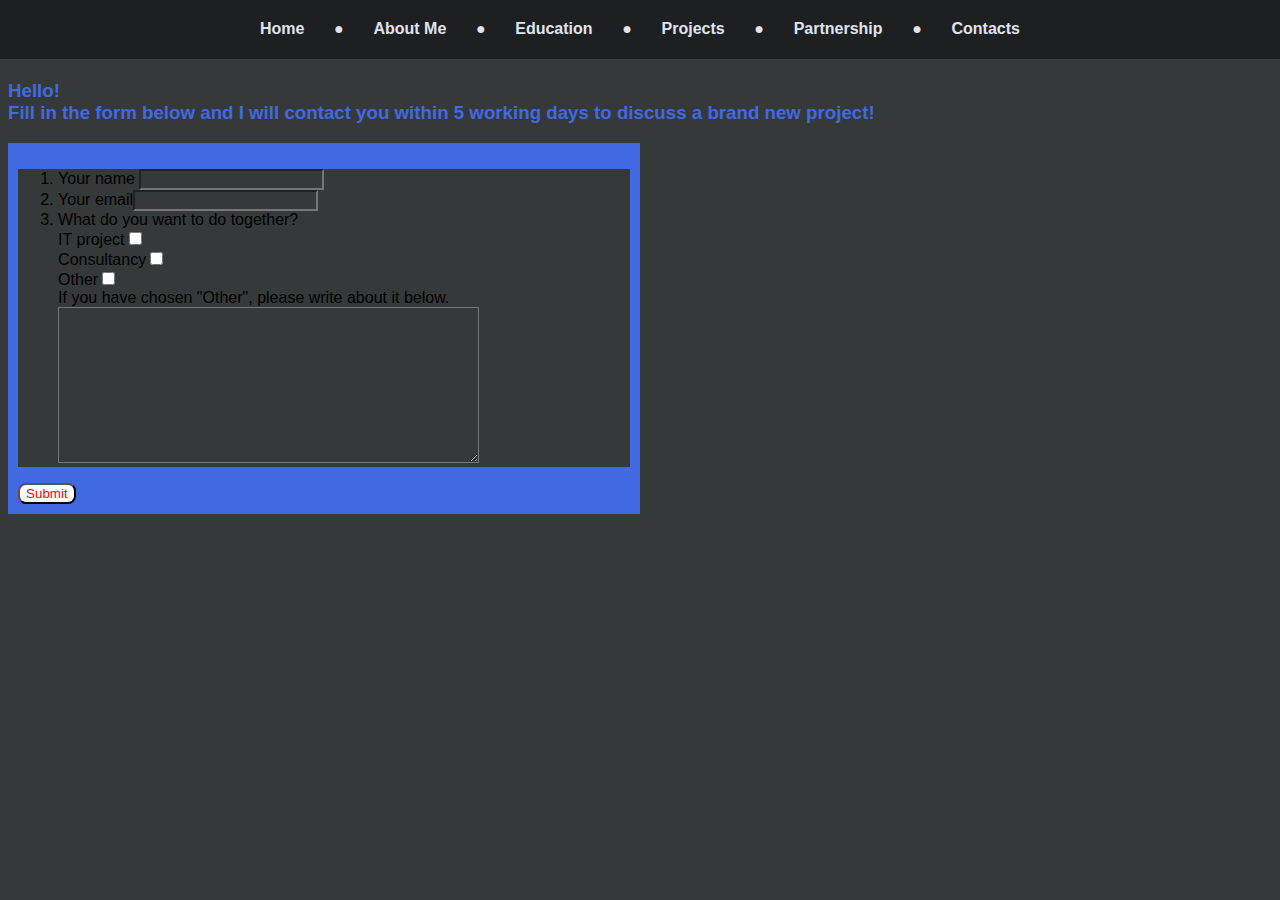
==== partnership.html @ bd1f2720 "upgrade made" ====
<!DOCTYPE html>
<html lang="en">
<head>
    <link href="./resource/styles.css" rel="stylesheet" type="text/css">
    <meta charset="UTF-8">
    <meta name="viewport" content="width=device-width, initial-scale=1.0">
    <title>Fyodor Batchkala | Partnership</title>
</head>

<body>
    <header>
        <ul class="header-block">
          <!-- <li class="my_name">Fyodor Batchkala</li> -->
          <li class="header-list"><a href="index.html" class="header-list-link">Home</a></li>
          <li class="header-list">●</li>
          <li class="header-list"><a href="#about" class="header-list-link">about me</a></li>
          <li class="header-list">●</li>
          <li class="header-list"><a href="#" class="header-list-link">education</a></li>
          <li class="header-list">●</li>
          <li class="header-list"><a href="#" class="header-list-link">projects</a></li>
          <li class="header-list">●</li>
          <li class="header-list"><a href="partnership.html" class="header-list-link">partnership</a></li>
          <li class="header-list">●</li>
          <li class="header-list"><a href="#contacts" class="header-list-link">contacts</a></li>
        </ul>
      </header>

    <div class="greeting">
        <h1>Partnership</h1>
        <h3>Hello!<br>Fill in the form below and I will contact you within 5 working days to discuss a brand new project!</h3>
    </div>

    <form action="#" class="partnership-form">
        <ol>
            <li>Your name <input type="text"></li>
            <li>Your email<input type="email"></li>
            <li>What do you want to do together? <br>
                    IT project<input type="checkbox"> <br>
                    Consultancy<input type="checkbox"> <br>
                    Other<input type="checkbox"> <br>
                    If you have chosen "Other", please write about it below.</li>
                    <textarea name="If you marked OTHER in the previous question:)" cols="50" rows="10"></textarea>
        </ol>
        <button type="submit" class="button">Submit</button>
    </form>

</body>
</html>
---- resource/styles.css ----
* {
    box-sizing: border-box;
    font-family: Arial, Helvetica, sans-serif;
    background-color: #36393A;
    /* color: #E0E3F0; */
}


/* HEADER */

/* .my_name {
    color: #F4A15D !important;
    float: left;
    width: auto;
    padding-left: 0;
} */

.header-block {
    text-align: center;
    background-color: #1D1F20;
    padding: 0.8%;
    margin:  0 auto;
    width: 100%;
    position: fixed;
    top: 0;
    left: 0;
    z-index: 10;
}
.header-list {
    text-transform: capitalize;
    font-weight: bold;
    font-size: 100%;
    display: inline-block;
    color: #E0E3F0;
    background-color: #1D1F20 !important;
    padding: 0.8% 1%;
}

.header-list-link {
    text-decoration: none;
    background-color: #1D1F20;
    color: #E0E3F0;
}

.header-list-link:hover {
    color: #285D3D;
}



/* MAIN */

main {
    position: relative;
    width: 75%;
    margin: 7% auto;
}

main h2 {
    text-transform: capitalize;
    background-color: #285D3D;
}

main p {
    font-style: normal;
    font-size: 100%;
    background-color: #285D3D !important;
}

main div {
    margin: 3% 0%;
    padding: 3%;
    border: solid #36393A;
    border-radius: 15px; 
    background-color: #285D3D;
}



a {
    color: #36393A;
}

.link-primary {
    color: #1D1F20;
    font-weight: bold;
    text-decoration: none;
    /* border: solid #36393A;
    border-radius: 6px; */
    margin: 2px;
    padding: 2px;
    background-color: #285D3D;
}

.link-primary:hover {
    color: #E0E3F0;
    background-color: #285D3D;
    /* border: solid #163D57;
    border-radius: 6px; */
    /* background-color: #163D57; */
}

.link-primary:hover::after {
    content: ' << Have a look at this one! 😉';
    color: royalblue;
}

.partnership-form {
    color: black;
    background-color: royalblue;
    padding: 0.8%;
    margin:  0;
    width: 50%;
}

.greeting {
    width: 100%;
    color: royalblue;
}

.button {
    border-radius: 8px;
    color: red;
    background-color: #fff;
}
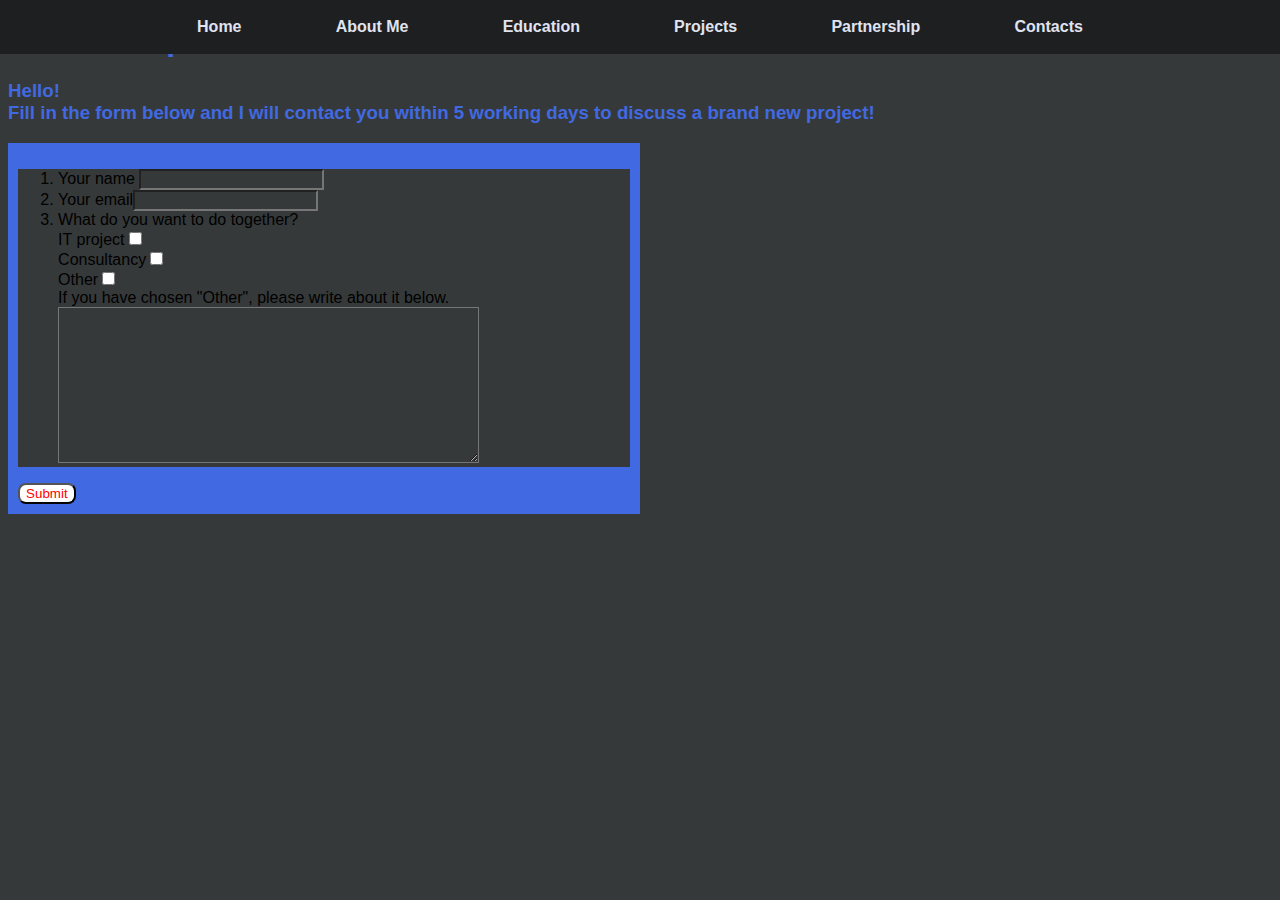
==== commit 1a8344ed: "-" ====
--- a/partnership.html
+++ b/partnership.html
@@ -8,19 +8,15 @@
 </head>
 
 <body>
+    
     <header>
         <ul class="header-block">
           <!-- <li class="my_name">Fyodor Batchkala</li> -->
           <li class="header-list"><a href="index.html" class="header-list-link">Home</a></li>
-          <li class="header-list">●</li>
           <li class="header-list"><a href="#about" class="header-list-link">about me</a></li>
-          <li class="header-list">●</li>
           <li class="header-list"><a href="#" class="header-list-link">education</a></li>
-          <li class="header-list">●</li>
           <li class="header-list"><a href="#" class="header-list-link">projects</a></li>
-          <li class="header-list">●</li>
           <li class="header-list"><a href="partnership.html" class="header-list-link">partnership</a></li>
-          <li class="header-list">●</li>
           <li class="header-list"><a href="#contacts" class="header-list-link">contacts</a></li>
         </ul>
       </header>
--- a/resource/styles.css
+++ b/resource/styles.css
@@ -25,15 +25,19 @@
     top: 0;
     left: 0;
     z-index: 10;
+    display: flex;
+    justify-content: space-around;
+    padding-left: 150px;
+    padding-right: 150px;
 }
 .header-list {
     text-transform: capitalize;
     font-weight: bold;
     font-size: 100%;
-    display: inline-block;
     color: #E0E3F0;
     background-color: #1D1F20 !important;
     padding: 0.8% 1%;
+    list-style-type: none;
 }
 
 .header-list-link {
